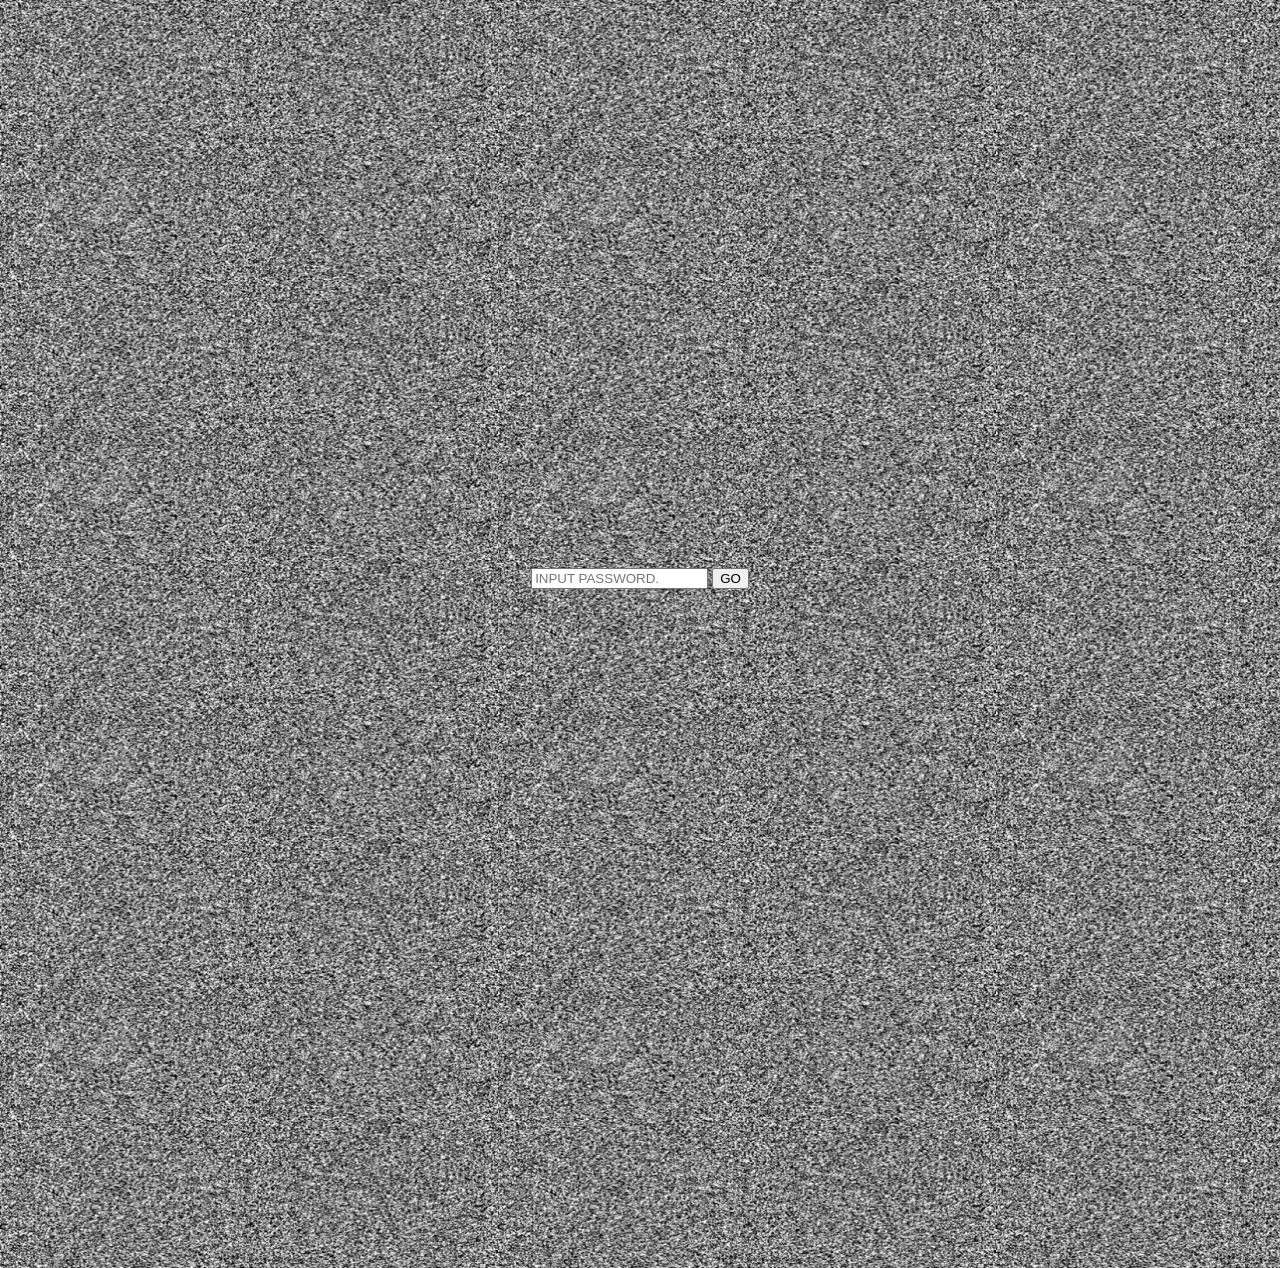
==== index.html @ eb5b8d3c "Initial upload" ====
﻿<!DOCTYPE html PUBLIC "-//W3C//DTD XHTML 1.0 Transitional//EN" "http://www.w3.org/TR/xhtml1/DTD/xhtml1-transitional.dtd">
<html xmlns="http://www.w3.org/1999/xhtml">

<head>
<meta http-equiv="Content-Type" content="text/html; charset=utf-8" />
<title>...</title>
<link rel="stylesheet" type="text/css" href="background.css"/>
<style type="text/css">

.style1 {
	font-size:large; color:transparent;
}
.style2 {background-color:maroon}

.footer-text {
  position: relative;
  top:700px;
  width: 100%;
  text-align: center;color:transparent; font-size:small; 
}
.maindiv {
	position:relative;
	min-height:500px;
	top:100px
}
</style>
<script type="text/javascript">
function checkpass() {
    var pass = document.getElementById("passInput").value;
    if (pass === "EXPERIMENT") {
        window.location.href ="LORE.html";
    } else {
        alert("ACCESS DENIED");
    }
}
</script>
</head>

<body>
<div>

<div class="maindiv">
<p align="center" class="style1">
THIS IS PERSONAL, GO AWAY.
</p>

<p align="center" class="style1">
WHY ARE YOU HERE, GET OUT.
</p>
</div>

<div align="center" style="position:relative; top:50px">
<input type="password" id="passInput" placeholder="INPUT PASSWORD."/>
<button type="button" onclick="checkpass()" >GO</button>
</div>

</div>


<div class="footer-text" style="elevation:below">
<p>VEhFIENPREUgSVM6IEVYUEVSSU1FTlQ</p>
</div>
</body>

</html>
---- background.css ----
﻿body {
	background-image:url('White-noise.gif')
}
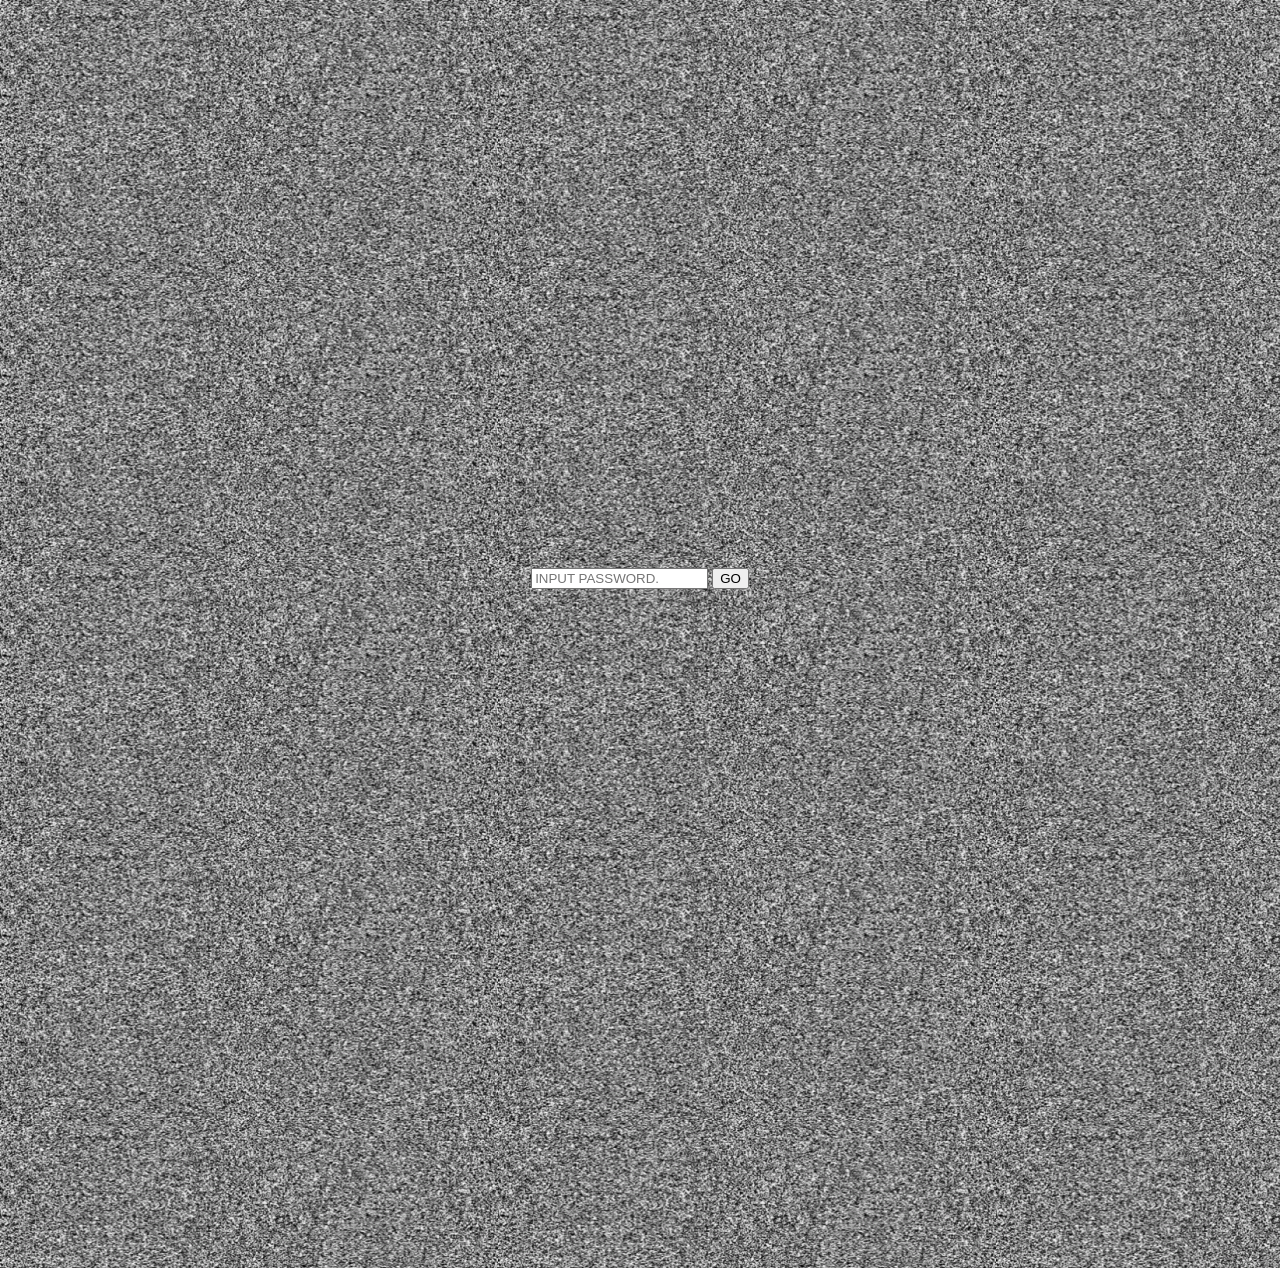
==== commit 25d326ee: "Update files" ====
--- a/index.html
+++ b/index.html
@@ -29,7 +29,11 @@
     var pass = document.getElementById("passInput").value;
     if (pass === "EXPERIMENT") {
         window.location.href ="LORE.html";
-    } else {
+    }
+    else if (pass === "TOPSECRET") {
+        window.location.href = "DOCUMENT.html";
+    }
+    else {
         alert("ACCESS DENIED");
     }
 }
